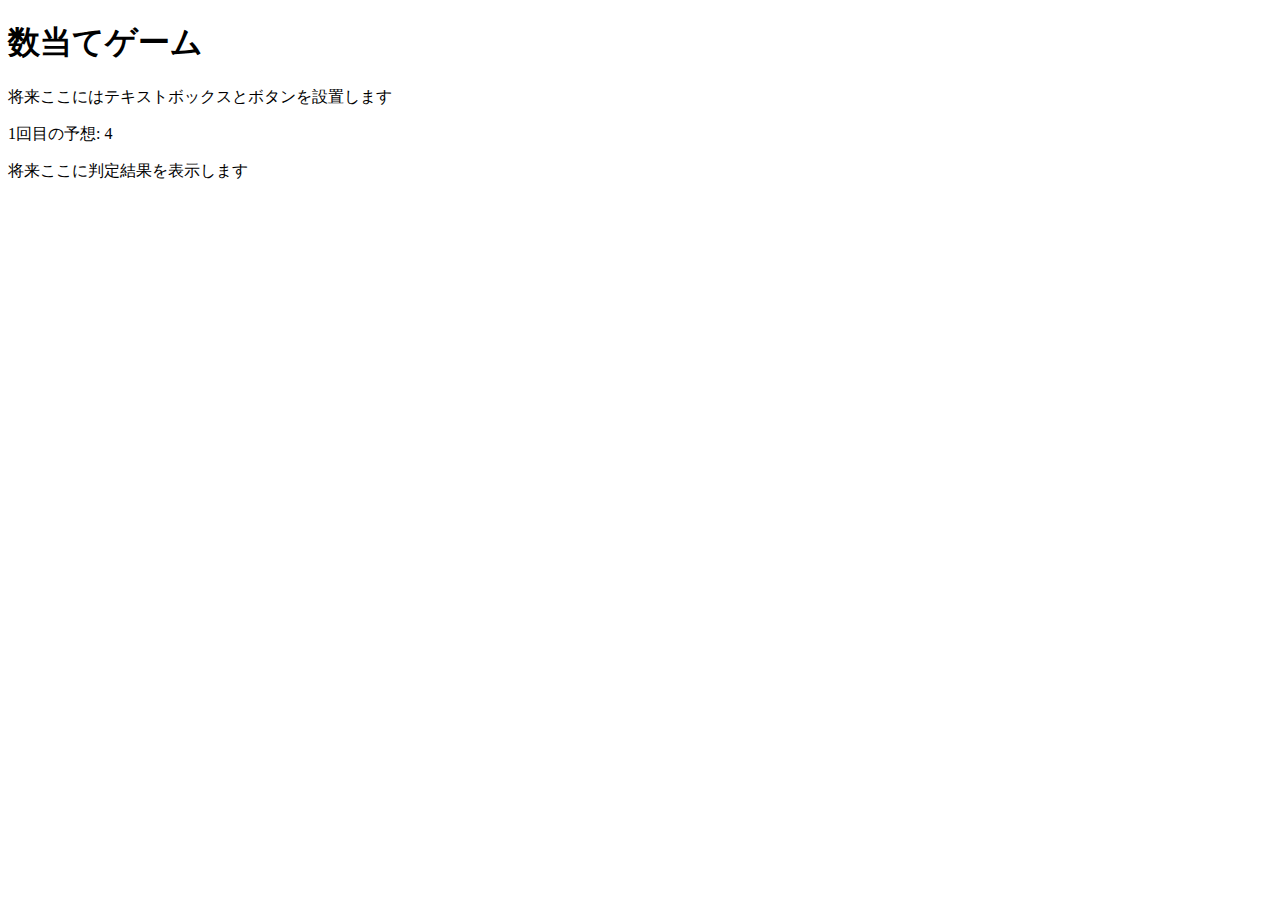
==== kazuate.html @ 3d52e9ad "kazuate.htmlの変更" ====
<!DOCTYPE html>
<html>
  <head>
    <meta charset="utf-8">
    <title>数当てゲーム</title>
    <script src="kazuate.js" defer></script>
  </head>

  <body>
    <h1>数当てゲーム</h1>
    <p>将来ここにはテキストボックスとボタンを設置します</p>
    <p><span id="kaisu">1</span>回目の予想: <span id="answer">4</span></p>
    <p id="result">将来ここに判定結果を表示します</p>
  </body>
</html>
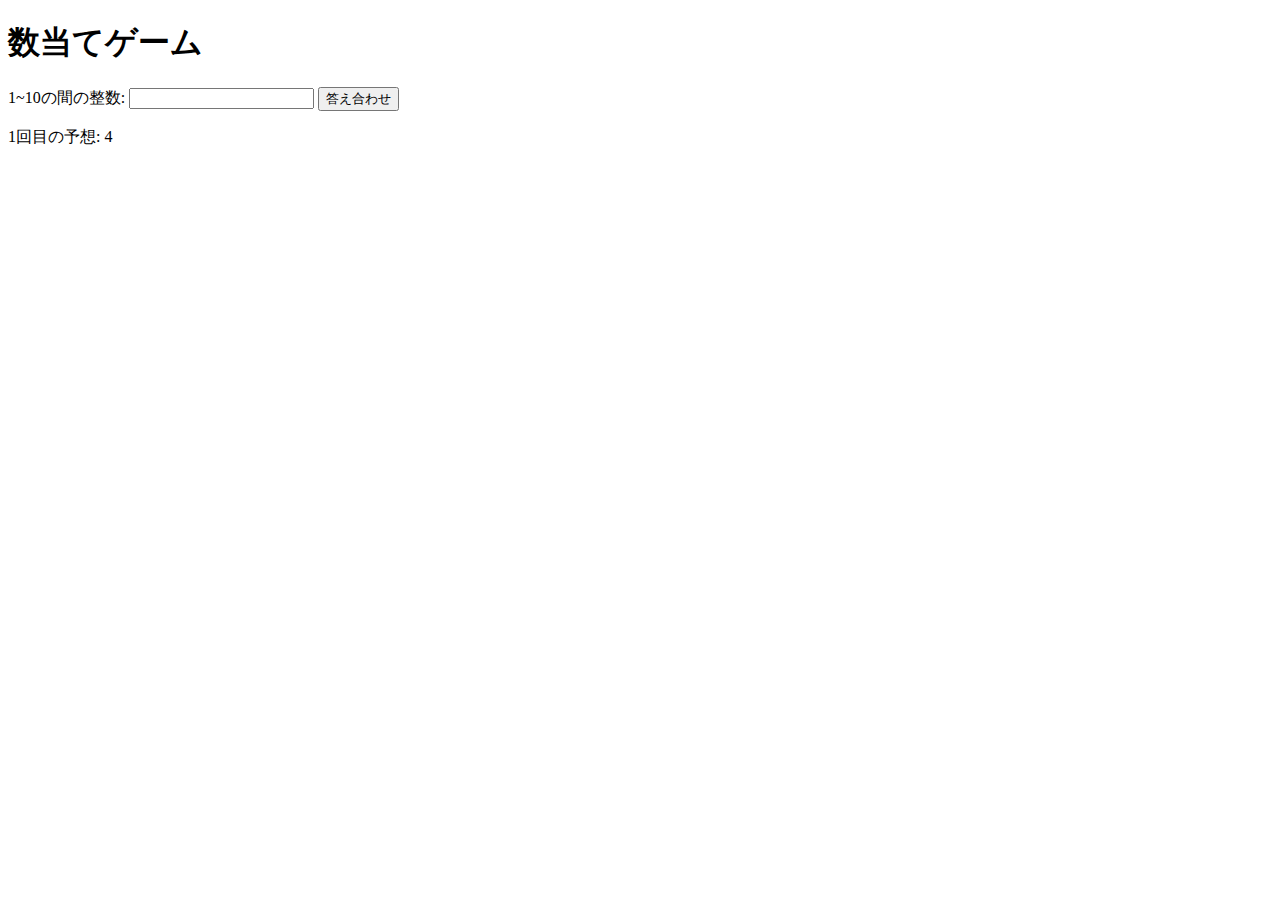
==== commit acbeb4c9: "kazuateを変更" ====
--- a/kazuate.html
+++ b/kazuate.html
@@ -8,8 +8,10 @@
 
   <body>
     <h1>数当てゲーム</h1>
-    <p>将来ここにはテキストボックスとボタンを設置します</p>
+    <label for="number">1~10の間の整数:</label>
+    <input type="number" name="number" id="number" size="10">
+    <button id="print">答え合わせ</button>
     <p><span id="kaisu">1</span>回目の予想: <span id="answer">4</span></p>
-    <p id="result">将来ここに判定結果を表示します</p>
+    <p id="result"></p>
   </body>
 </html>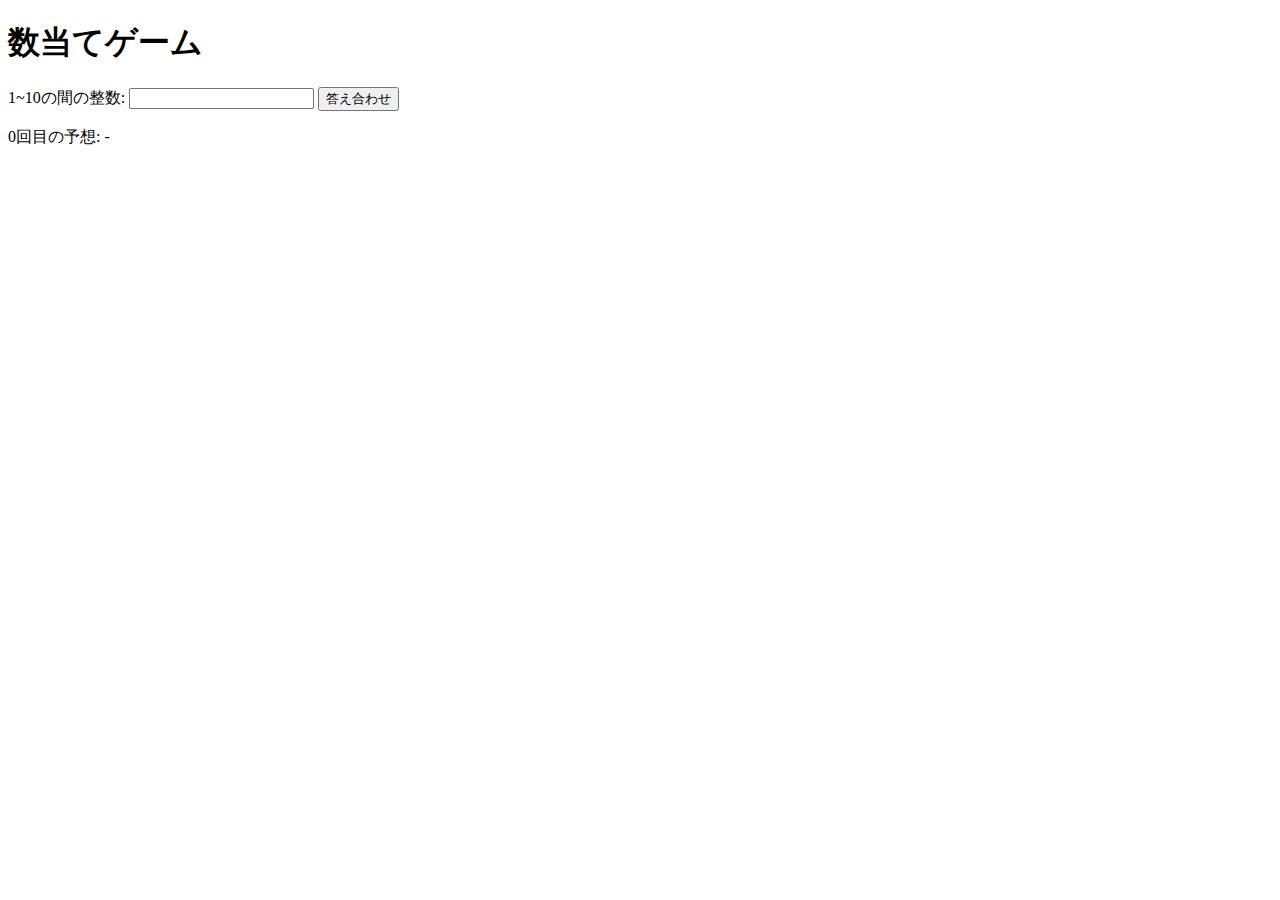
==== commit 8d5cf7dd: "kazuateを変更" ====
--- a/kazuate.html
+++ b/kazuate.html
@@ -11,7 +11,7 @@
     <label for="number">1~10の間の整数:</label>
     <input type="number" name="number" id="number" size="10">
     <button id="print">答え合わせ</button>
-    <p><span id="kaisu">1</span>回目の予想: <span id="answer">4</span></p>
+    <p><span id="kaisu">0</span>回目の予想: <span id="answer">-</span></p>
     <p id="result"></p>
   </body>
 </html>